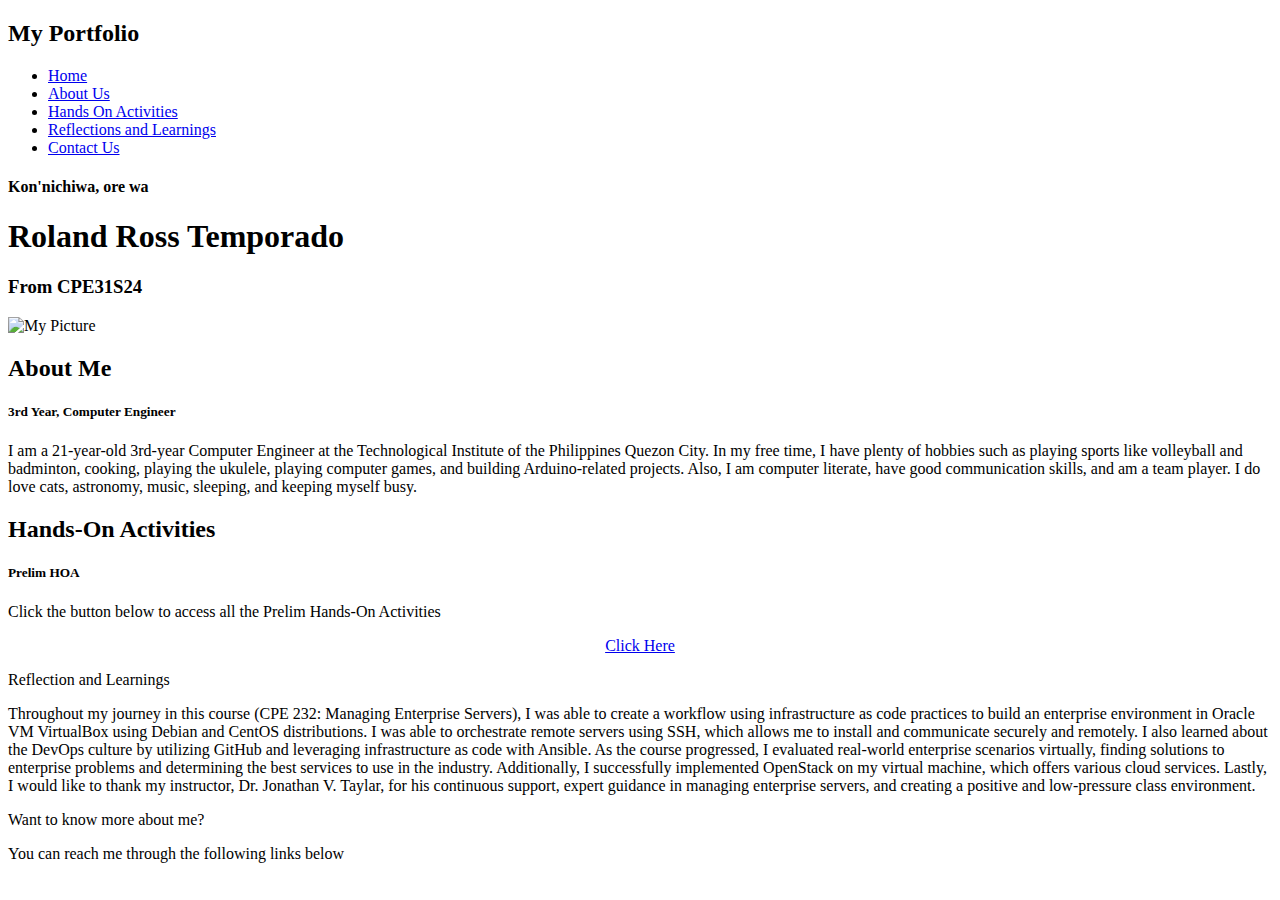
==== templates/index.html @ e3168594 "Update index.html" ====
<!DOCTYPE html>
<html>
<head>
    <title>Managing Enterprise Servers: CPE31S24</title>
    <link rel="stylesheet" type="text/css" href="css/style.css">
    <link rel="preconnect" href="https://fonts.gstatic.com">
    <link href="https://fonts.googleapis.com/css2?family=Josefin+Sans:ital,wght@0,100;0,200;0,300;0,400;0,500;0,600;0,700;1,100;1,200;1,300;1,400;1,500;1,600;1,700&display=swap" rel="stylesheet">
    <link rel="stylesheet" href="https://cdnjs.cloudflare.com/ajax/libs/font-awesome/5.15.3/css/all.min.css" integrity="sha512-iBBXm8fW90+nuLcSKlbmrPcLa0OT92xO1BIsZ+ywDWZCvqsWgccV3gFoRBv0z+8dLJgyAHIhR35VZc2oM/gI1w==" crossorigin="anonymous" referrerpolicy="no-referrer" />
</head>
<body>
    <!-- Hero Section Start -->
    <div id="hero"></div>
    <div class="hero">
        <nav>
            <h2 class="logo">My <span>Portfolio</span></h2>
            <ul>
                <li><a href="#hero">Home</a></li>
                <li><a href="#about">About Us</a></li>
                <li><a href="#hands-on-activities">Hands On Activities</a></li>
                <li><a href="#contact-me">Reflections and Learnings</a></li>
                <li><a href="#social">Contact Us</a></li>
            </ul>
            <div class="social">
                <a href="https://github.com/qrrstemporado?tab=repositories" target="_blank"><i class="fab fa-github-alt"></i></a>
            </div>
        </nav>

        <div class="content">
            <h4>Kon'nichiwa, ore wa</h4>
            <h1>Roland Ross Temporado</h1>
            <h3>From CPE31S24</h3>
            <div class="newsletter">
            </div>
        </div>
    </div>

    <!-- About Section Start -->
    <section class="about">
        <div id="about"></div>
        <div class="main">
            <img src="img/me.jpg" alt="My Picture">
            <div class="about-text">
                <h2>About Me</h2>
                <h5>3rd Year, <span>Computer Engineer</span></h5>
                <p>I am a 21-year-old 3rd-year Computer Engineer at the Technological Institute of the Philippines Quezon City. In my free time, I have plenty of hobbies such as playing sports like volleyball and badminton, cooking, playing the ukulele, playing computer games, and building Arduino-related projects. Also, I am computer literate, have good communication skills, and am a team player. I do love cats, astronomy, music, sleeping, and keeping myself busy.</p>
            </div>
        </div>
    </section>

    <!-- Hands-On Activities Section -->
    <div class="hands-on-activities">
        <div id="hands-on-activities"></div>
        <div class="title">
            <h2>Hands-On Activities</h2>
        </div>

        <div class="box">
            <div class="card">
                <h5>Prelim HOA</h5>
                <div class="pra">
                    <p>Click the button below to access all the Prelim Hands-On Activities</p>
                    <p style="text-align: center;">
                        <a class="button" href="https://drive.google.com/drive/folders/1teQFtjr6MTX7xsCQZeZvXuIN7qI3vhKA?usp=share_link" target="_blank">Click Here</a>
                    </p>
                </div>
            </div>

            <!-- Add the rest of your cards here with a similar structure -->

        </div>
    </div>

    <!-- Contact Me -->
    <div id="contact-me"></div>
    <div class="contact-me">
        <p>Reflection and Learnings</p>
        <p>Throughout my journey in this course (CPE 232: Managing Enterprise Servers), I was able to create a workflow using infrastructure as code practices to build an enterprise environment in Oracle VM VirtualBox using Debian and CentOS distributions. I was able to orchestrate remote servers using SSH, which allows me to install and communicate securely and remotely. I also learned about the DevOps culture by utilizing GitHub and leveraging infrastructure as code with Ansible. As the course progressed, I evaluated real-world enterprise scenarios virtually, finding solutions to enterprise problems and determining the best services to use in the industry. Additionally, I successfully implemented OpenStack on my virtual machine, which offers various cloud services. Lastly, I would like to thank my instructor, Dr. Jonathan V. Taylar, for his continuous support, expert guidance in managing enterprise servers, and creating a positive and low-pressure class environment.</p>
    </div>

    <!-- Footer -->
    <footer>
        <div id="social"></div>
        <p>Want to know more about me?</p>
        <p>You can reach me through the following links below</p>
        <div class="social">
            <a href="https://www.facebook.com/RRT.07" target="_blank"><i class="fab fa-facebook-f"></i></a>
            <a href="https://www.instagram.com/rosshy_kun/" target="_blank"><i class="fab fa-instagram"></i></a>
            <a href="https://twitter.com/ItsMe_ArrEssTee" target="_blank"><i class="fab fa-twitter"></i></a>
        </div>
        <p class="end"></p>
    </footer>
</body>
</html>
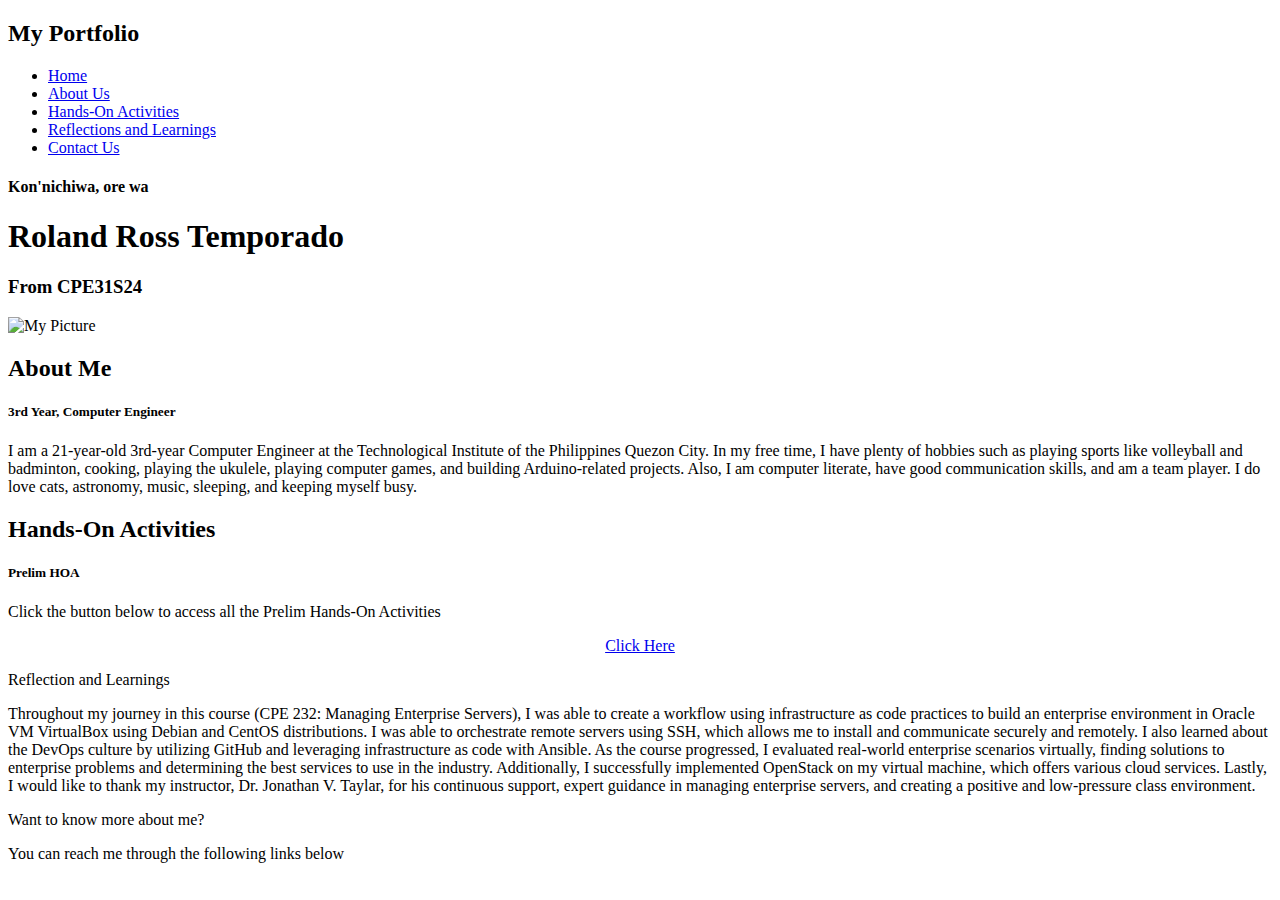
==== commit c752c3c5: "Update index.html" ====
--- a/templates/index.html
+++ b/templates/index.html
@@ -9,14 +9,14 @@
 </head>
 <body>
     <!-- Hero Section Start -->
-    <div id="hero"></div>
     <div class="hero">
+        <div id="hero"></div>
         <nav>
             <h2 class="logo">My <span>Portfolio</span></h2>
             <ul>
                 <li><a href="#hero">Home</a></li>
                 <li><a href="#about">About Us</a></li>
-                <li><a href="#hands-on-activities">Hands On Activities</a></li>
+                <li><a href="#hands-on-activities">Hands-On Activities</a></li>
                 <li><a href="#contact-me">Reflections and Learnings</a></li>
                 <li><a href="#social">Contact Us</a></li>
             </ul>
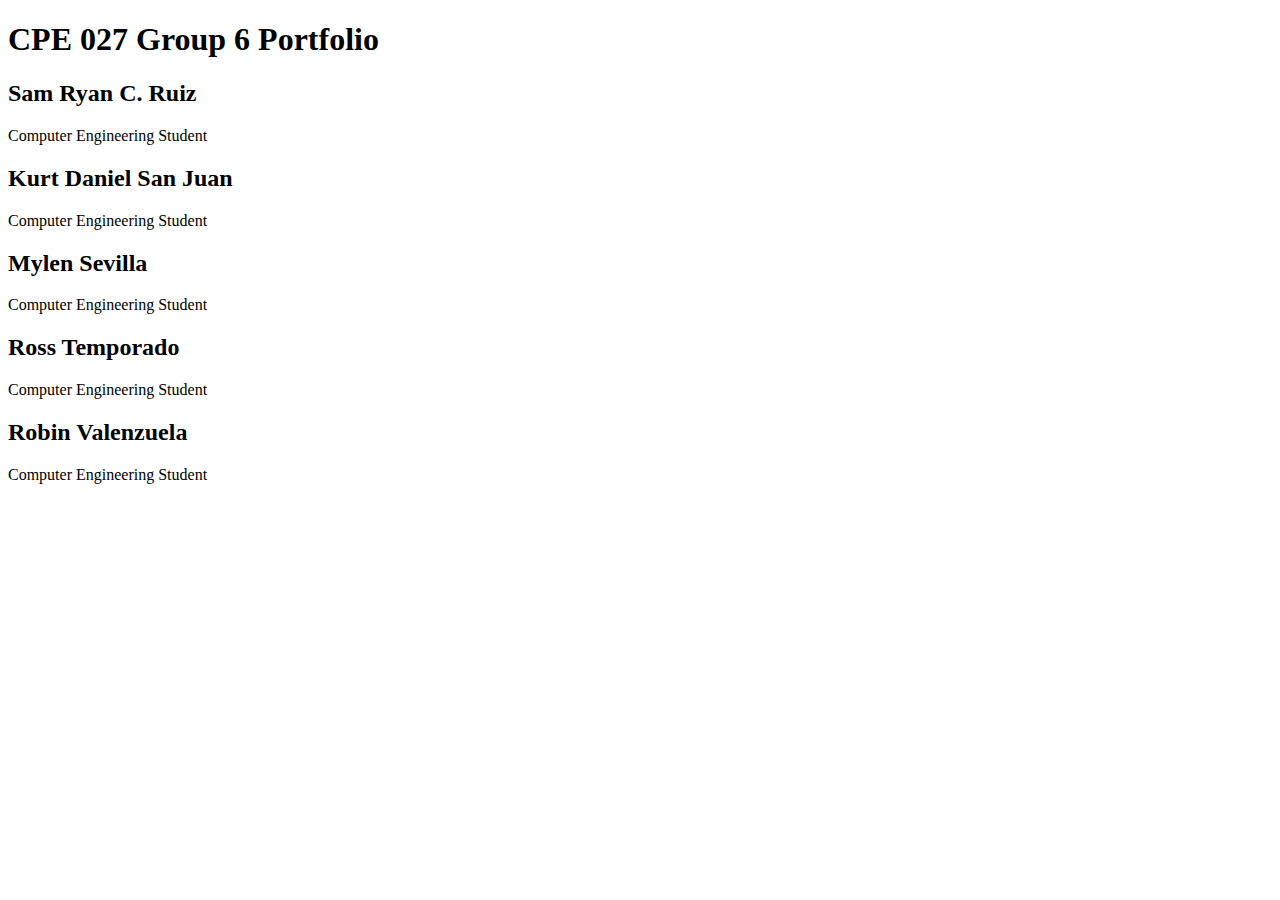
==== commit 0886acf7: "Initial commit" ====
--- a/templates/index.html
+++ b/templates/index.html
@@ -1,93 +1,39 @@
 <!DOCTYPE html>
 <html>
 <head>
-    <title>Managing Enterprise Servers: CPE31S24</title>
-    <link rel="stylesheet" type="text/css" href="css/style.css">
-    <link rel="preconnect" href="https://fonts.gstatic.com">
-    <link href="https://fonts.googleapis.com/css2?family=Josefin+Sans:ital,wght@0,100;0,200;0,300;0,400;0,500;0,600;0,700;1,100;1,200;1,300;1,400;1,500;1,600;1,700&display=swap" rel="stylesheet">
-    <link rel="stylesheet" href="https://cdnjs.cloudflare.com/ajax/libs/font-awesome/5.15.3/css/all.min.css" integrity="sha512-iBBXm8fW90+nuLcSKlbmrPcLa0OT92xO1BIsZ+ywDWZCvqsWgccV3gFoRBv0z+8dLJgyAHIhR35VZc2oM/gI1w==" crossorigin="anonymous" referrerpolicy="no-referrer" />
+  <meta charset="UTF-8">
+  <title>CPE 027 Group 6</title>
+  <link rel="stylesheet" href="style.css">
 </head>
 <body>
-    <!-- Hero Section Start -->
-    <div class="hero">
-        <div id="hero"></div>
-        <nav>
-            <h2 class="logo">My <span>Portfolio</span></h2>
-            <ul>
-                <li><a href="#hero">Home</a></li>
-                <li><a href="#about">About Us</a></li>
-                <li><a href="#hands-on-activities">Hands-On Activities</a></li>
-                <li><a href="#contact-me">Reflections and Learnings</a></li>
-                <li><a href="#social">Contact Us</a></li>
-            </ul>
-            <div class="social">
-                <a href="https://github.com/qrrstemporado?tab=repositories" target="_blank"><i class="fab fa-github-alt"></i></a>
-            </div>
-        </nav>
-
-        <div class="content">
-            <h4>Kon'nichiwa, ore wa</h4>
-            <h1>Roland Ross Temporado</h1>
-            <h3>From CPE31S24</h3>
-            <div class="newsletter">
-            </div>
-        </div>
-    </div>
-
-    <!-- About Section Start -->
-    <section class="about">
-        <div id="about"></div>
-        <div class="main">
-            <img src="img/me.jpg" alt="My Picture">
-            <div class="about-text">
-                <h2>About Me</h2>
-                <h5>3rd Year, <span>Computer Engineer</span></h5>
-                <p>I am a 21-year-old 3rd-year Computer Engineer at the Technological Institute of the Philippines Quezon City. In my free time, I have plenty of hobbies such as playing sports like volleyball and badminton, cooking, playing the ukulele, playing computer games, and building Arduino-related projects. Also, I am computer literate, have good communication skills, and am a team player. I do love cats, astronomy, music, sleeping, and keeping myself busy.</p>
-            </div>
-        </div>
+  <header>
+    <h1>CPE 027 Group 6 Portfolio</h1>
+  </header>
+  <main>
+    <section class="member">
+      <h2>Sam Ryan C. Ruiz</h2>
+      <p>Computer Engineering Student</p>
     </section>
 
-    <!-- Hands-On Activities Section -->
-    <div class="hands-on-activities">
-        <div id="hands-on-activities"></div>
-        <div class="title">
-            <h2>Hands-On Activities</h2>
-        </div>
+    <section class="member">
+      <h2>Kurt Daniel San Juan</h2>
+      <p>Computer Engineering Student</p>
+    </section>
 
-        <div class="box">
-            <div class="card">
-                <h5>Prelim HOA</h5>
-                <div class="pra">
-                    <p>Click the button below to access all the Prelim Hands-On Activities</p>
-                    <p style="text-align: center;">
-                        <a class="button" href="https://drive.google.com/drive/folders/1teQFtjr6MTX7xsCQZeZvXuIN7qI3vhKA?usp=share_link" target="_blank">Click Here</a>
-                    </p>
-                </div>
-            </div>
+    <section class="member">
+      <h2>Mylen Sevilla</h2>
+      <p>Computer Engineering Student</p>
+    </section>
 
-            <!-- Add the rest of your cards here with a similar structure -->
+    <section class="member">
+      <h2>Ross Temporado</h2>
+      <p>Computer Engineering Student</p>
+    </section>
 
-        </div>
-    </div>
-
-    <!-- Contact Me -->
-    <div id="contact-me"></div>
-    <div class="contact-me">
-        <p>Reflection and Learnings</p>
-        <p>Throughout my journey in this course (CPE 232: Managing Enterprise Servers), I was able to create a workflow using infrastructure as code practices to build an enterprise environment in Oracle VM VirtualBox using Debian and CentOS distributions. I was able to orchestrate remote servers using SSH, which allows me to install and communicate securely and remotely. I also learned about the DevOps culture by utilizing GitHub and leveraging infrastructure as code with Ansible. As the course progressed, I evaluated real-world enterprise scenarios virtually, finding solutions to enterprise problems and determining the best services to use in the industry. Additionally, I successfully implemented OpenStack on my virtual machine, which offers various cloud services. Lastly, I would like to thank my instructor, Dr. Jonathan V. Taylar, for his continuous support, expert guidance in managing enterprise servers, and creating a positive and low-pressure class environment.</p>
-    </div>
-
-    <!-- Footer -->
-    <footer>
-        <div id="social"></div>
-        <p>Want to know more about me?</p>
-        <p>You can reach me through the following links below</p>
-        <div class="social">
-            <a href="https://www.facebook.com/RRT.07" target="_blank"><i class="fab fa-facebook-f"></i></a>
-            <a href="https://www.instagram.com/rosshy_kun/" target="_blank"><i class="fab fa-instagram"></i></a>
-            <a href="https://twitter.com/ItsMe_ArrEssTee" target="_blank"><i class="fab fa-twitter"></i></a>
-        </div>
-        <p class="end"></p>
-    </footer>
+    <section class="member">
+      <h2>Robin Valenzuela</h2>
+      <p>Computer Engineering Student</p>
+    </section>
+  </main>
 </body>
 </html>
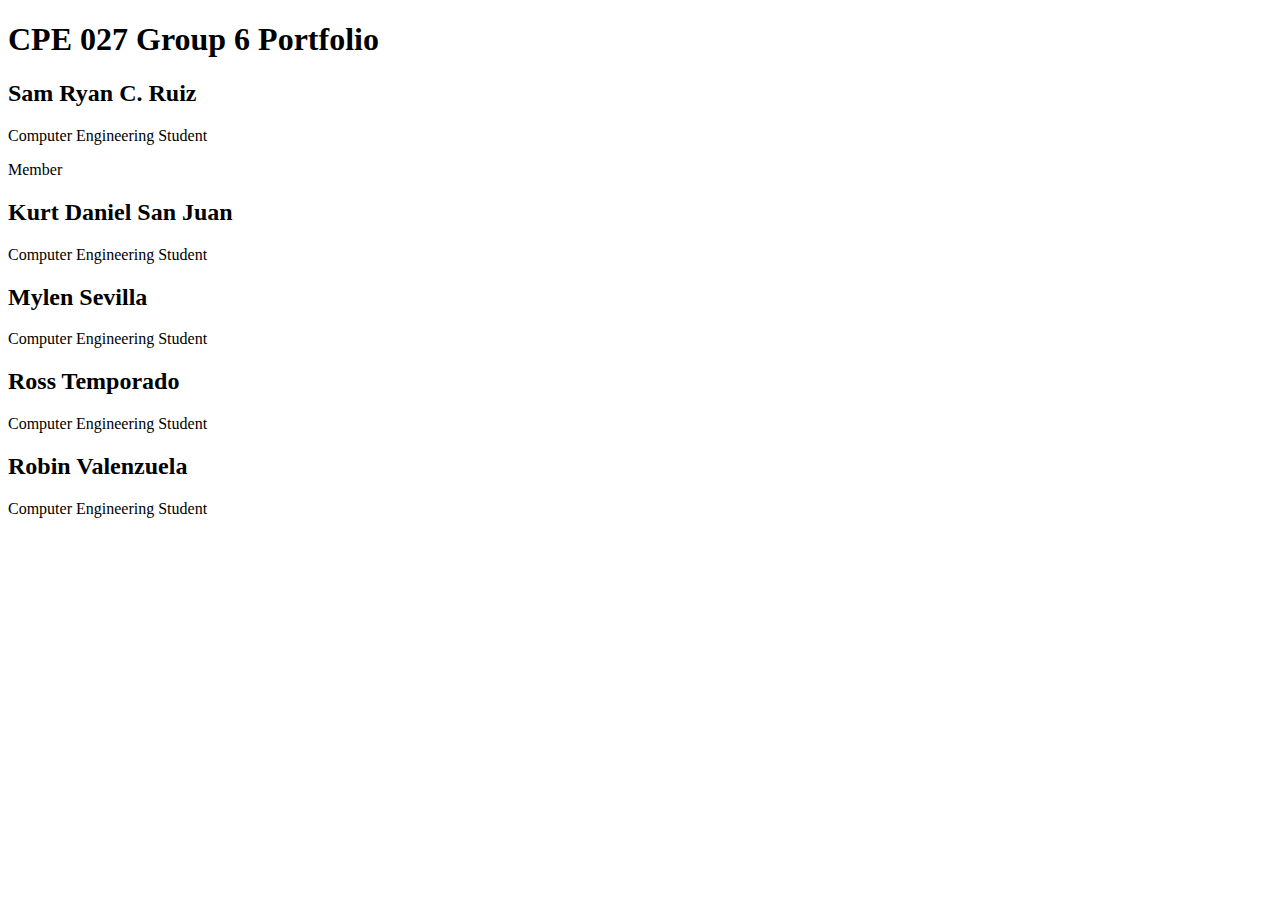
==== commit ba743cfb: "Modified index.html" ====
--- a/templates/index.html
+++ b/templates/index.html
@@ -13,6 +13,7 @@
     <section class="member">
       <h2>Sam Ryan C. Ruiz</h2>
       <p>Computer Engineering Student</p>
+      <p>Member</p>
     </section>
 
     <section class="member">
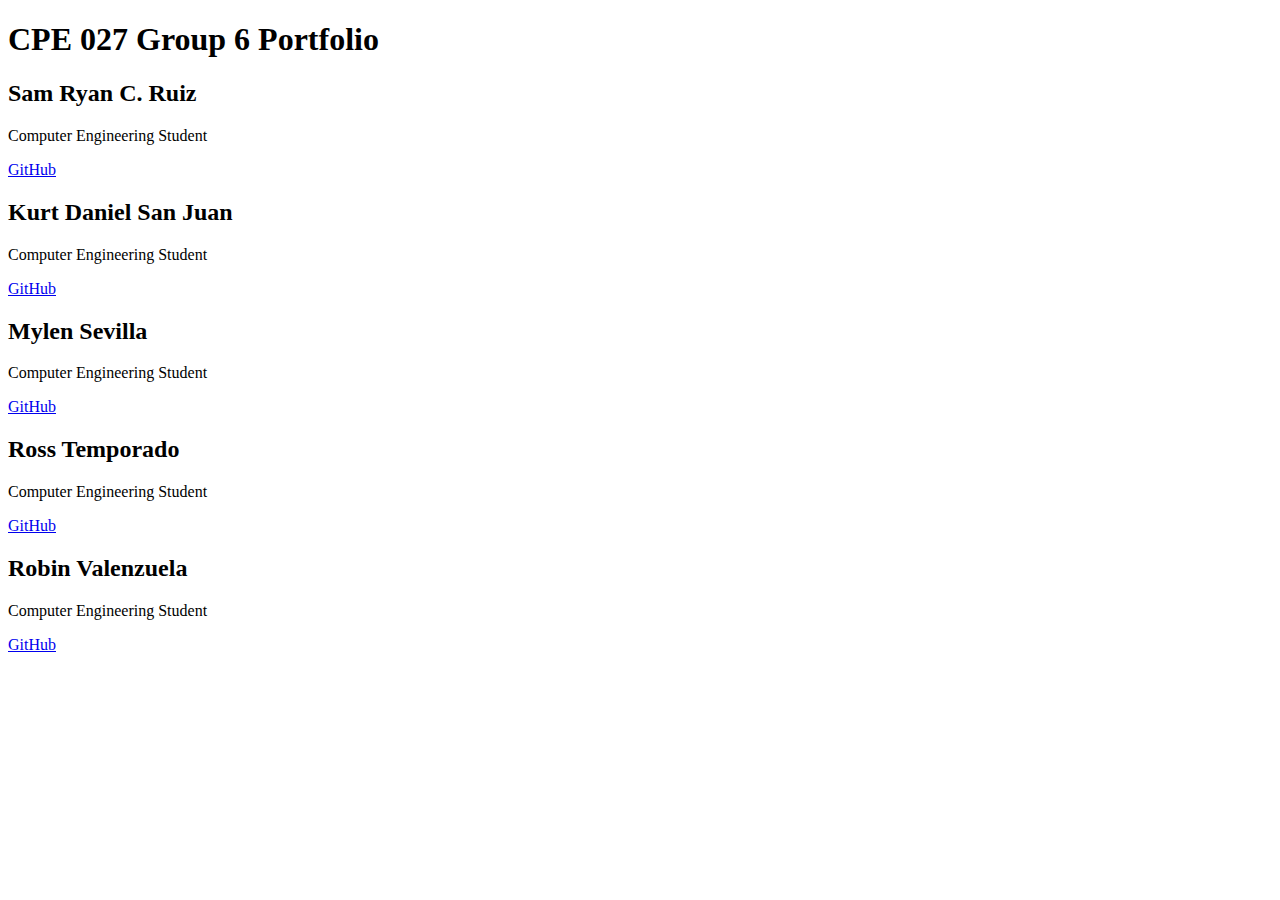
==== commit 0aace4e0: "Added clickable link" ====
--- a/templates/index.html
+++ b/templates/index.html
@@ -13,27 +13,31 @@
     <section class="member">
       <h2>Sam Ryan C. Ruiz</h2>
       <p>Computer Engineering Student</p>
-      <p>Member</p>
+      <a href="https://github.com/samryanruiz">GitHub</a>
     </section>
 
     <section class="member">
       <h2>Kurt Daniel San Juan</h2>
       <p>Computer Engineering Student</p>
+      <a href="https://github.com/kurtdanielsanjuan">GitHub</a>
     </section>
 
     <section class="member">
       <h2>Mylen Sevilla</h2>
       <p>Computer Engineering Student</p>
+      <a href="https://github.com/mylensevilla">GitHub</a>
     </section>
 
     <section class="member">
       <h2>Ross Temporado</h2>
       <p>Computer Engineering Student</p>
+      <a href="https://github.com/rosstemporado">GitHub</a>
     </section>
 
     <section class="member">
       <h2>Robin Valenzuela</h2>
       <p>Computer Engineering Student</p>
+      <a href="https://github.com/robinvalenzuela">GitHub</a>
     </section>
   </main>
 </body>
